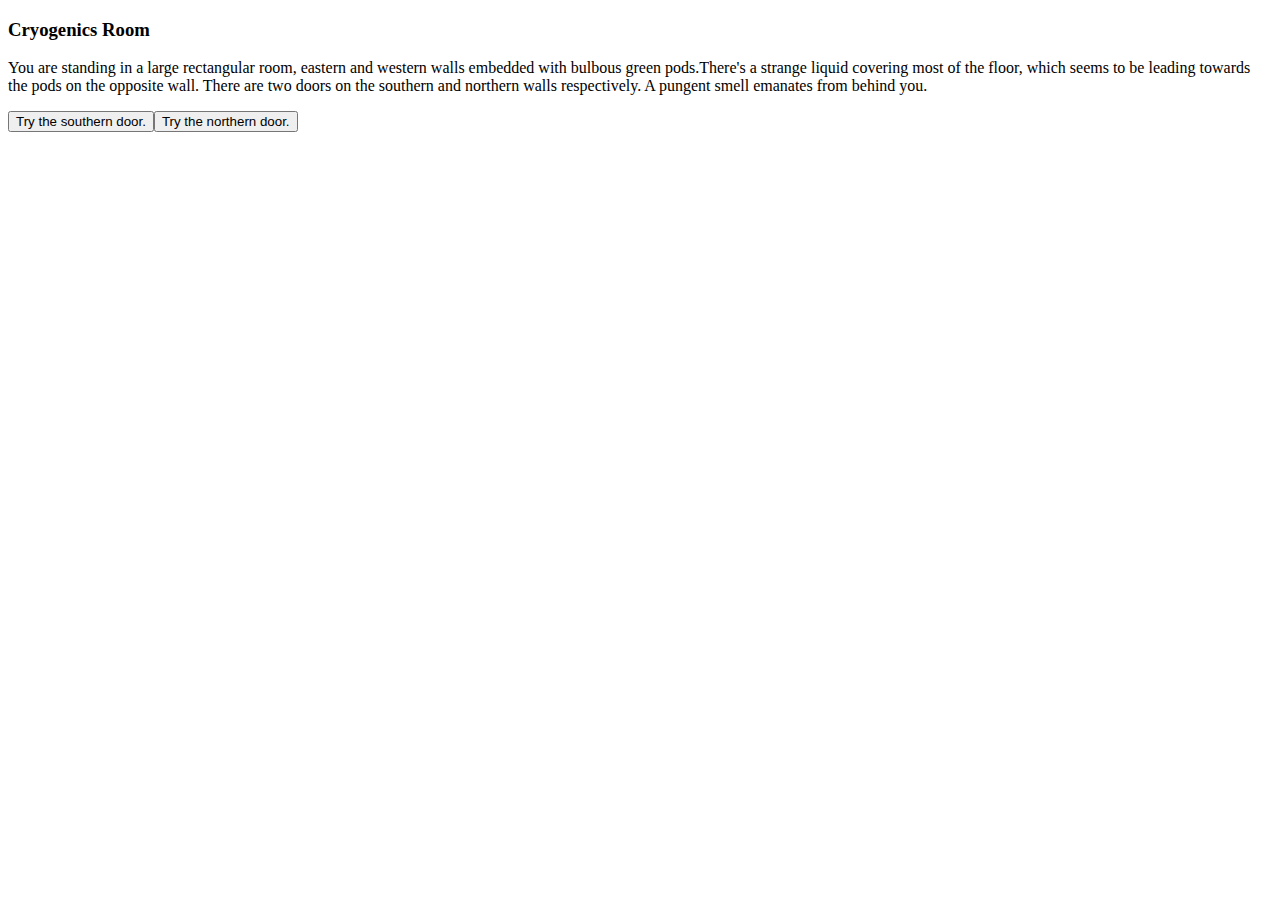
==== AINT151 Coursework/`/index.html @ 9dceb971 "added some coursework ideas" ====
﻿<!doctype html>
<html>
<head>
<meta charset="utf-8">
<title>Carrier 248</title>
<script src="data.js"></script>
<script src="main.js"></script>
</head>

<body onLoad="OnLoad()">

<h3 id="roomTitle">Room title</h3>
<p id="roomText">Room text</p>

<div id="roomChoices">Room choice buttons</div>



</body>
</html>
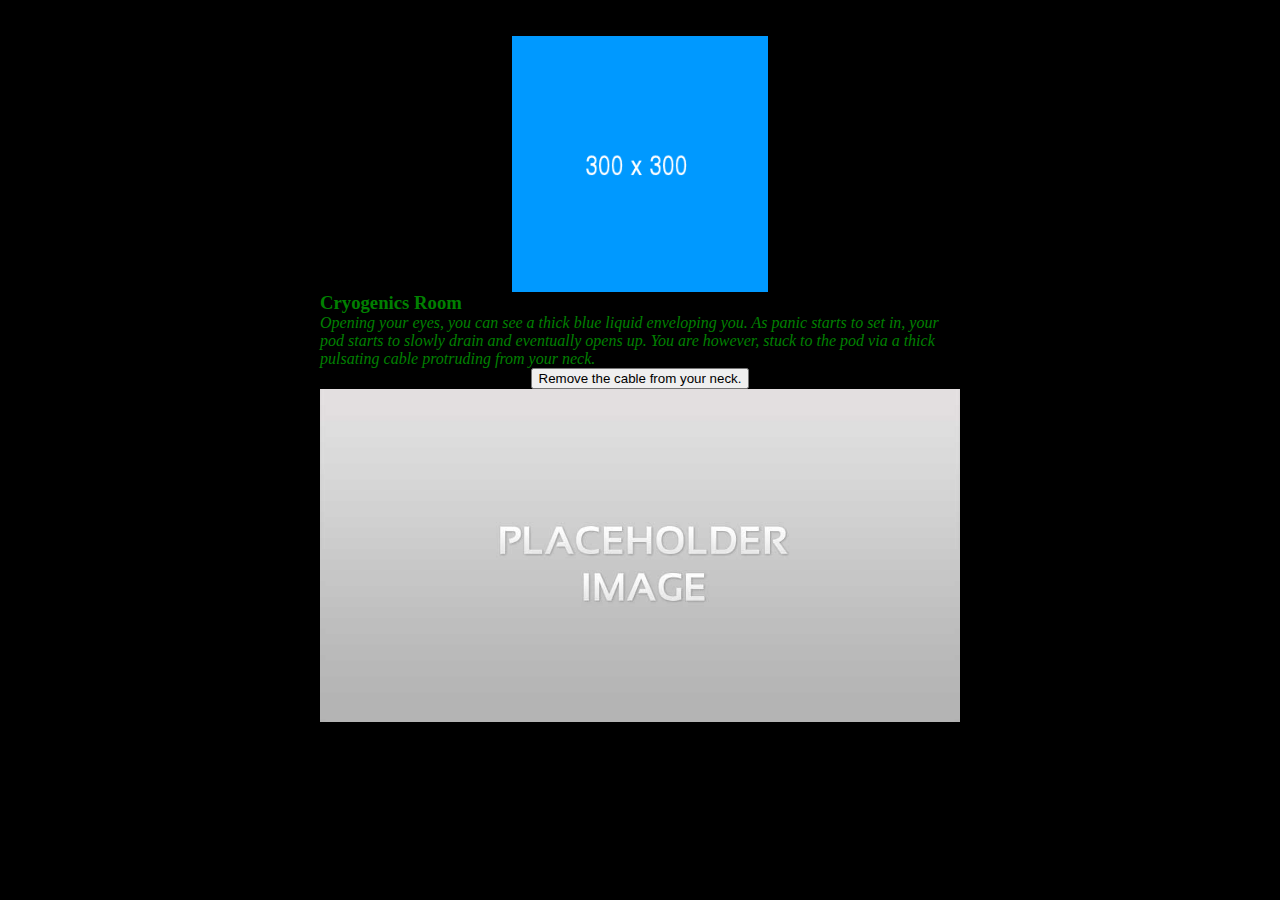
==== commit bda5de2c: "updated 7/12/17" ====
--- a/AINT151 Coursework/`/index.html
+++ b/AINT151 Coursework/`/index.html
@@ -3,17 +3,19 @@
 <head>
 <meta charset="utf-8">
 <title>Carrier 248</title>
-<script src="data.js"></script>
+<link rel="stylesheet" href="Game.css" />
+<script src="RoomIndex.js"></script>
 <script src="main.js"></script>
 </head>
 
 <body onLoad="OnLoad()">
+  <img id="image2" src="img/placeholder2.png" />
+<h3 style="color:green" id="roomTitle">Room title</h3>
+<p style="color:green"id="roomText">Room text</p>
 
-<h3 id="roomTitle">Room title</h3>
-<p id="roomText">Room text</p>
+<div  id="roomChoices">Room choice buttons</div>
 
-<div id="roomChoices">Room choice buttons</div>
-
+<img id="image1" src="img/placeholder.jpg" />
 
 
 </body>
--- a/AINT151 Coursework/`/Game.css
+++ b/AINT151 Coursework/`/Game.css
@@ -0,0 +1,23 @@
+body{background-color: black;}
+*{
+  display: block;
+  margin: auto;
+}
+h3{
+  width:50%;
+}p{
+  font-style: oblique;
+  width:50%;
+
+}
+
+#image1{
+  top: 200px;
+  width:50%;
+  height:30%;
+  }
+
+#image2{
+  width: 20%;
+  height:20%;
+}
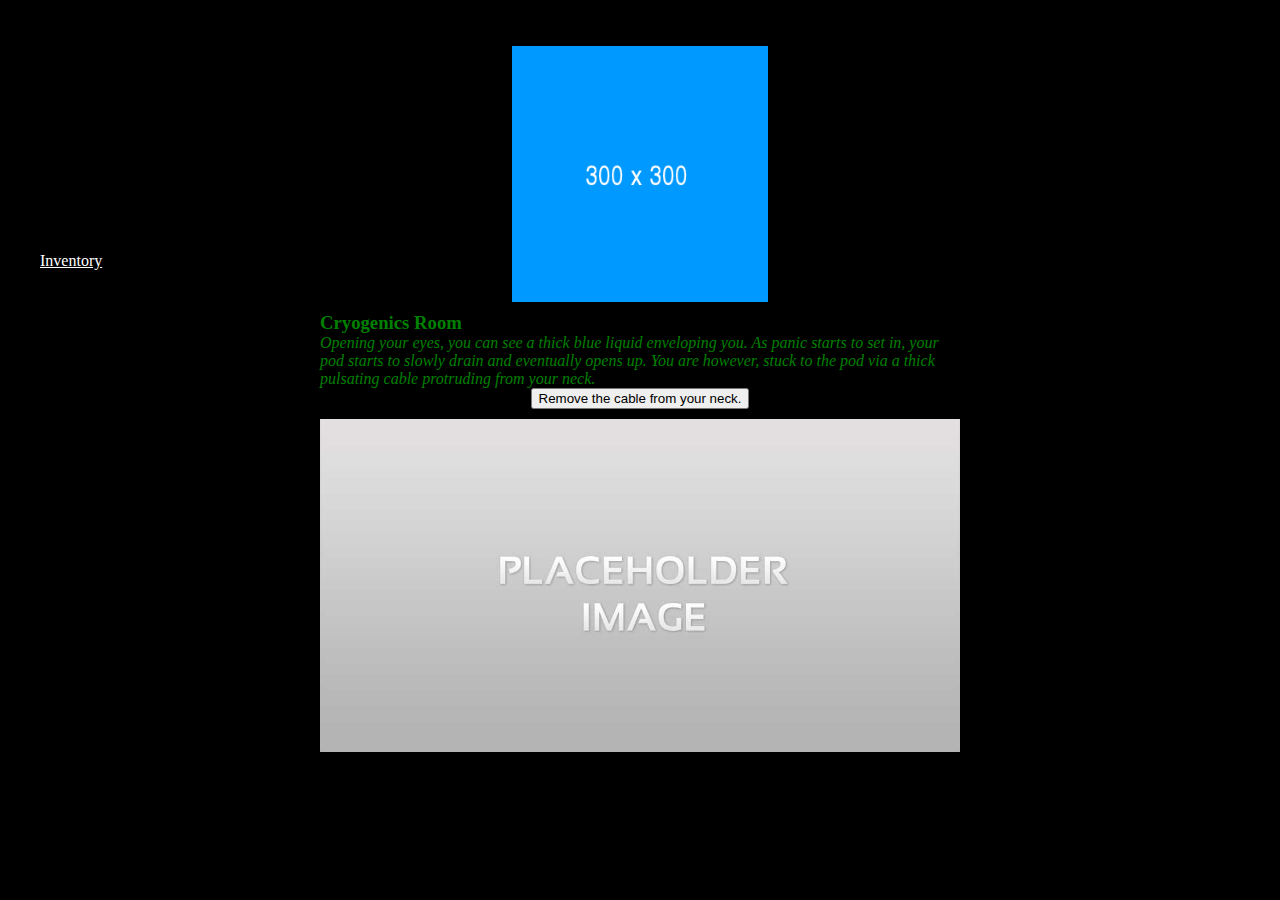
==== commit c2dcb169: "#updated 9/12/17" ====
--- a/AINT151 Coursework/`/index.html
+++ b/AINT151 Coursework/`/index.html
@@ -17,6 +17,13 @@
 
 <img id="image1" src="img/placeholder.jpg" />
 
+<ul id="menu">
+<li> Inventory
+<li id="">      </li>
 
+
+ </li>
+
+</ul>
 </body>
 </html>
--- a/AINT151 Coursework/`/Game.css
+++ b/AINT151 Coursework/`/Game.css
@@ -2,22 +2,40 @@
 *{
   display: block;
   margin: auto;
+
+
 }
+
 h3{
   width:50%;
-}p{
+}
+
+p{
   font-style: oblique;
   width:50%;
 
 }
 
 #image1{
-  top: 200px;
+  padding-top:10px;
   width:50%;
   height:30%;
   }
 
 #image2{
+ padding-top:10px;
+ padding-bottom:10px;
   width: 20%;
   height:20%;
 }
+
+#menu{
+
+  text-decoration: underline;
+  position:relative;
+   top: -500px;
+  color: white;
+
+  float:left;
+
+}
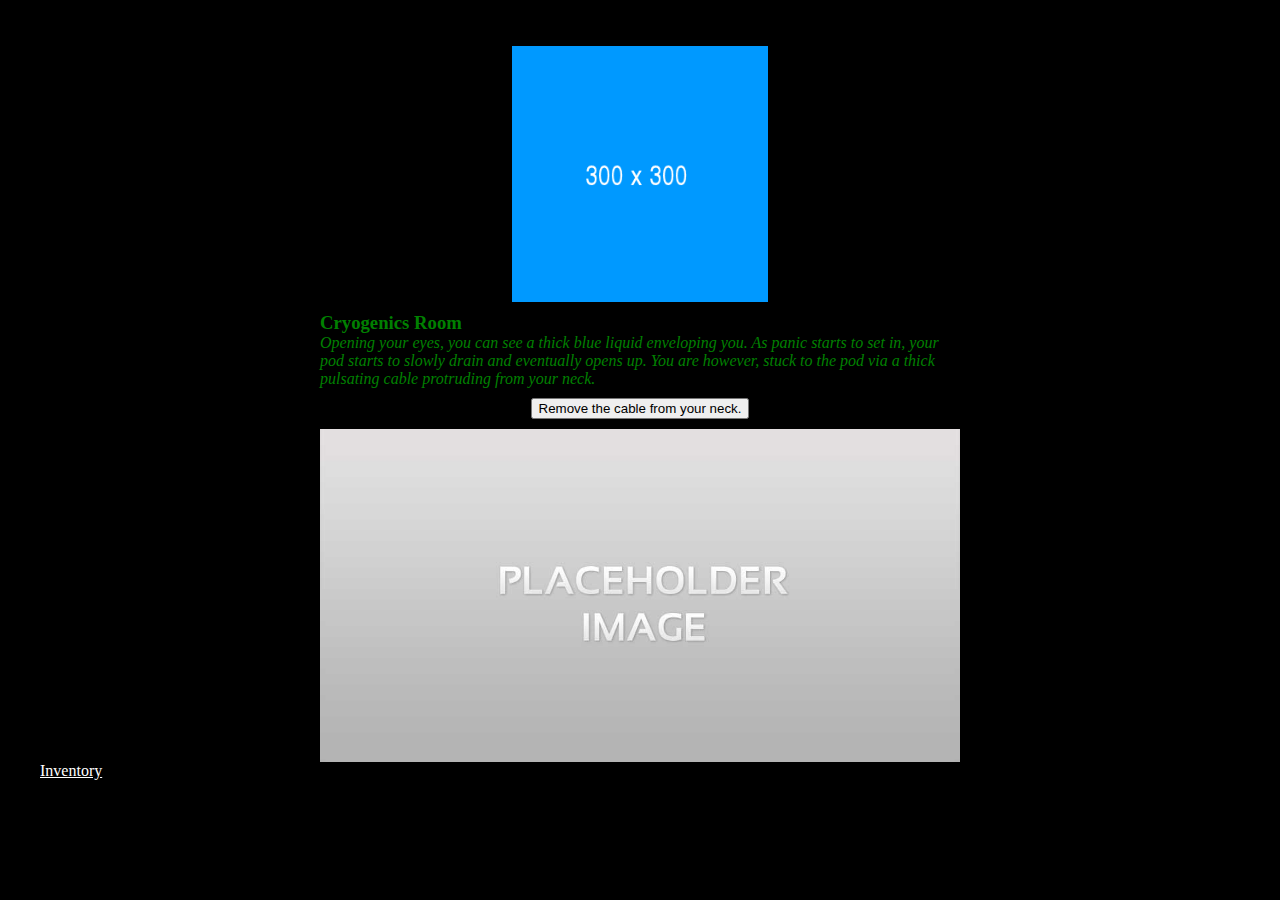
==== commit 78c72d9c: "updated 11/12/17" ====
--- a/AINT151 Coursework/`/index.html
+++ b/AINT151 Coursework/`/index.html
@@ -14,12 +14,14 @@
 <p style="color:green"id="roomText">Room text</p>
 
 <div  id="roomChoices">Room choice buttons</div>
-
+<div id="PlayerMessage"> </div>
 <img id="image1" src="img/placeholder.jpg" />
 
 <ul id="menu">
 <li> Inventory
-<li id="">      </li>
+<li id="item1">      </li>
+<li id="item2">      </li>
+<li id="item3">      </li>
 
 
  </li>
--- a/AINT151 Coursework/`/Game.css
+++ b/AINT151 Coursework/`/Game.css
@@ -11,6 +11,7 @@
 }
 
 p{
+  padding-bottom: 10px;
   font-style: oblique;
   width:50%;
 
@@ -33,9 +34,14 @@
 
   text-decoration: underline;
   position:relative;
-   top: -500px;
+
   color: white;
 
   float:left;
 
 }
+
+#PlayerMessage{
+  width: 50%;
+  color: white;
+}
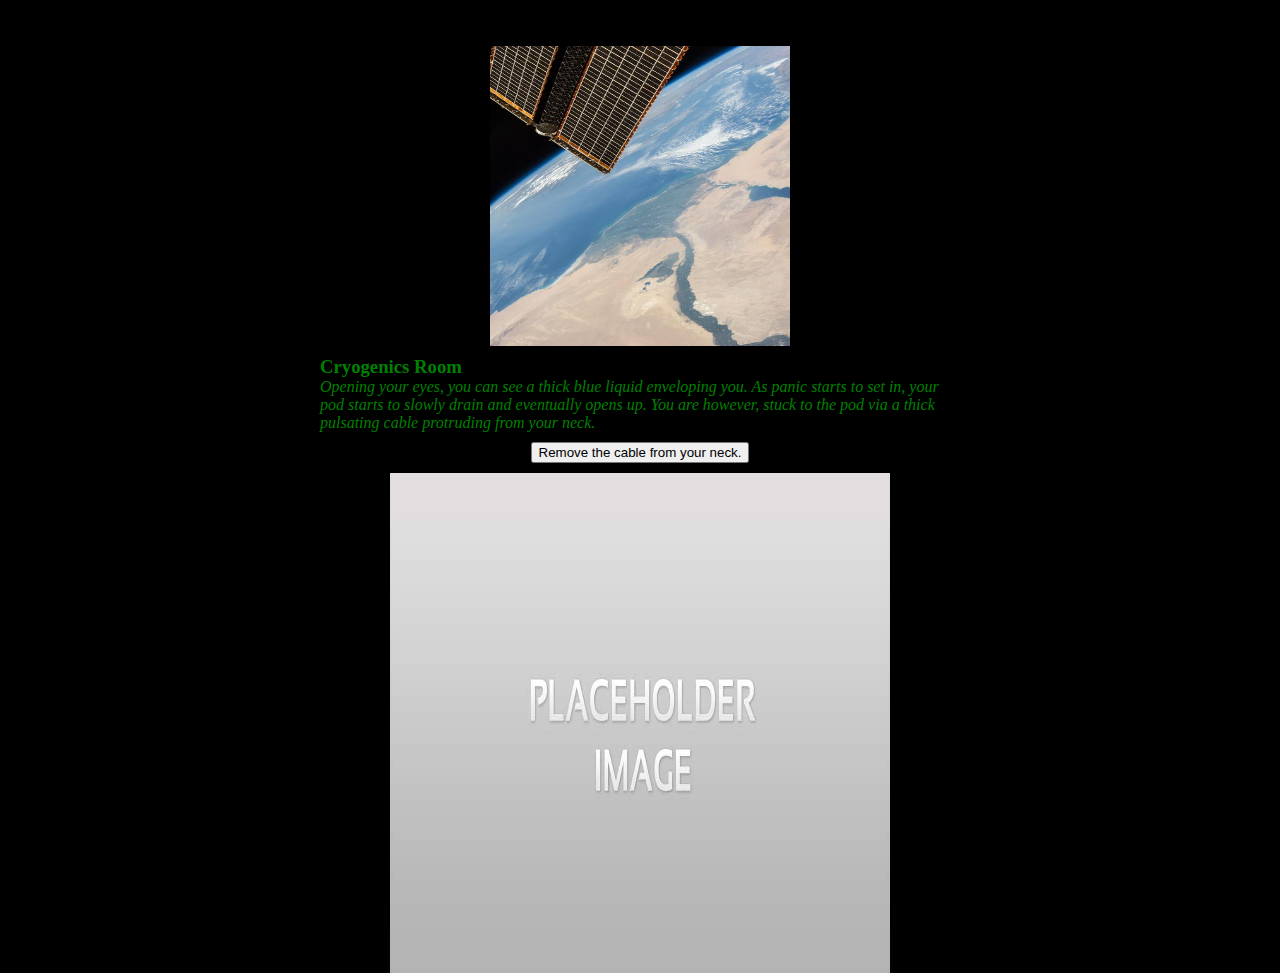
==== commit f68b4ffe: "updated 13/12/17" ====
--- a/AINT151 Coursework/`/index.html
+++ b/AINT151 Coursework/`/index.html
@@ -9,23 +9,12 @@
 </head>
 
 <body onLoad="OnLoad()">
-  <img id="image2" src="img/placeholder2.png" />
+  <img id="image2" src="img/craft.jpg" />
 <h3 style="color:green" id="roomTitle">Room title</h3>
 <p style="color:green"id="roomText">Room text</p>
 
 <div  id="roomChoices">Room choice buttons</div>
-<div id="PlayerMessage"> </div>
 <img id="image1" src="img/placeholder.jpg" />
 
-<ul id="menu">
-<li> Inventory
-<li id="item1">      </li>
-<li id="item2">      </li>
-<li id="item3">      </li>
-
-
- </li>
-
-</ul>
 </body>
 </html>
--- a/AINT151 Coursework/`/Game.css
+++ b/AINT151 Coursework/`/Game.css
@@ -19,15 +19,15 @@
 
 #image1{
   padding-top:10px;
-  width:50%;
-  height:30%;
+  width:500px;
+  height:500px;
   }
 
 #image2{
  padding-top:10px;
  padding-bottom:10px;
-  width: 20%;
-  height:20%;
+  width: 300px;
+  height:300px;
 }
 
 #menu{
@@ -40,8 +40,3 @@
   float:left;
 
 }
-
-#PlayerMessage{
-  width: 50%;
-  color: white;
-}
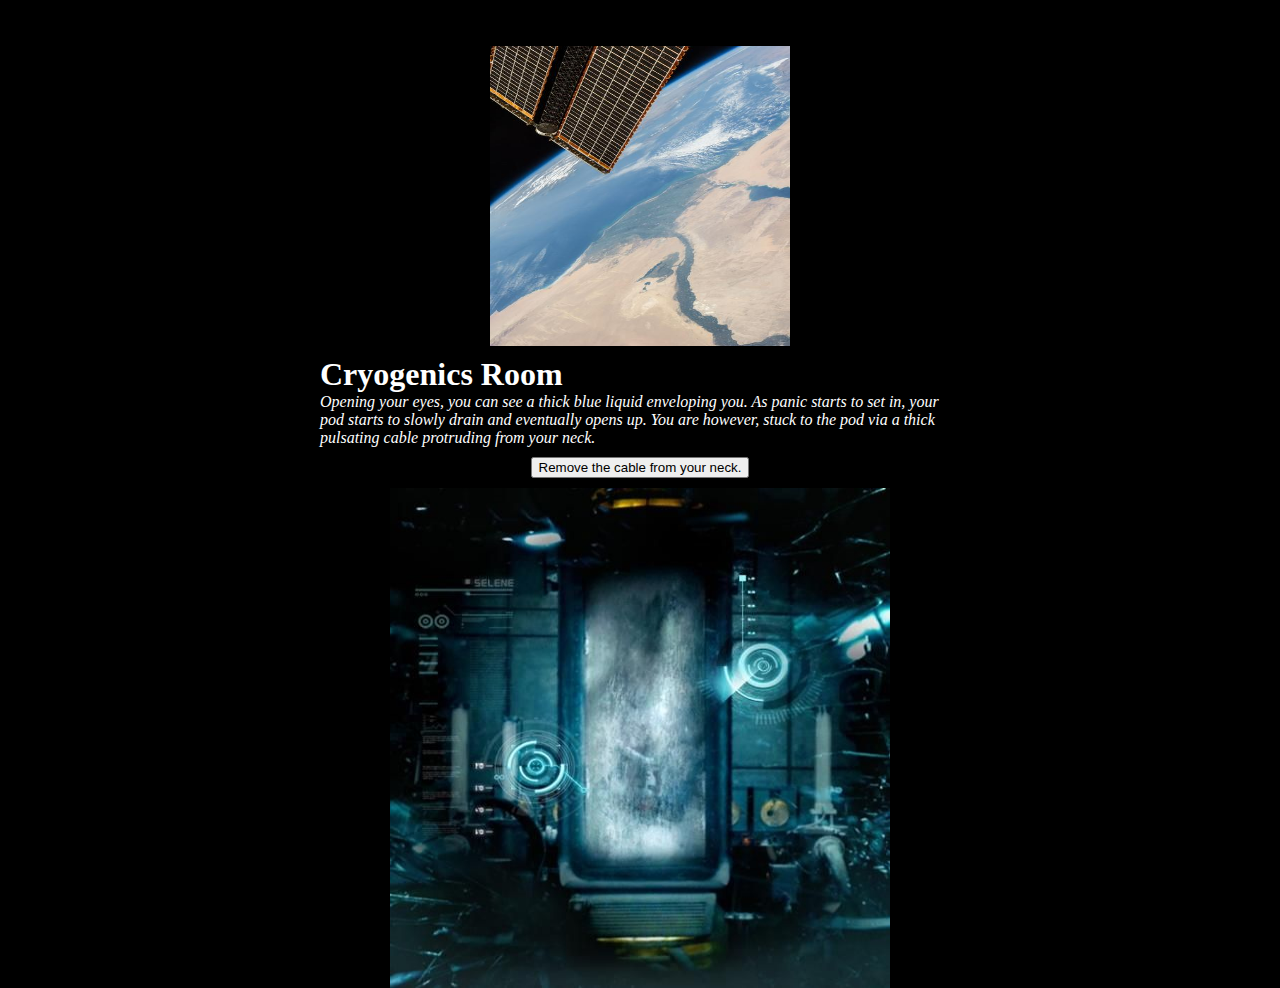
==== commit 53f9262d: "Updated 08/01/2018" ====
--- a/AINT151 Coursework/`/index.html
+++ b/AINT151 Coursework/`/index.html
@@ -9,12 +9,12 @@
 </head>
 
 <body onLoad="OnLoad()">
-  <img id="image2" src="img/craft.jpg" />
-<h3 style="color:green" id="roomTitle">Room title</h3>
-<p style="color:green"id="roomText">Room text</p>
+  <img id="image2" src="img/craft.jpg" alt="Craft Image" />
+<h1 style="color:white" id="roomTitle">Room title</h1>
+<p style="color:white" id="roomText">Room text</p>
 
 <div  id="roomChoices">Room choice buttons</div>
-<img id="image1" src="img/placeholder.jpg" />
+<img id="image1" src="img/placeholder.jpg" alt="Room Image" />
 
 </body>
 </html>
--- a/AINT151 Coursework/`/Game.css
+++ b/AINT151 Coursework/`/Game.css
@@ -1,4 +1,6 @@
 body{background-color: black;}
+
+
 *{
   display: block;
   margin: auto;
@@ -6,7 +8,7 @@
 
 }
 
-h3{
+h1{
   width:50%;
 }
 
@@ -29,14 +31,3 @@
   width: 300px;
   height:300px;
 }
-
-#menu{
-
-  text-decoration: underline;
-  position:relative;
-
-  color: white;
-
-  float:left;
-
-}
